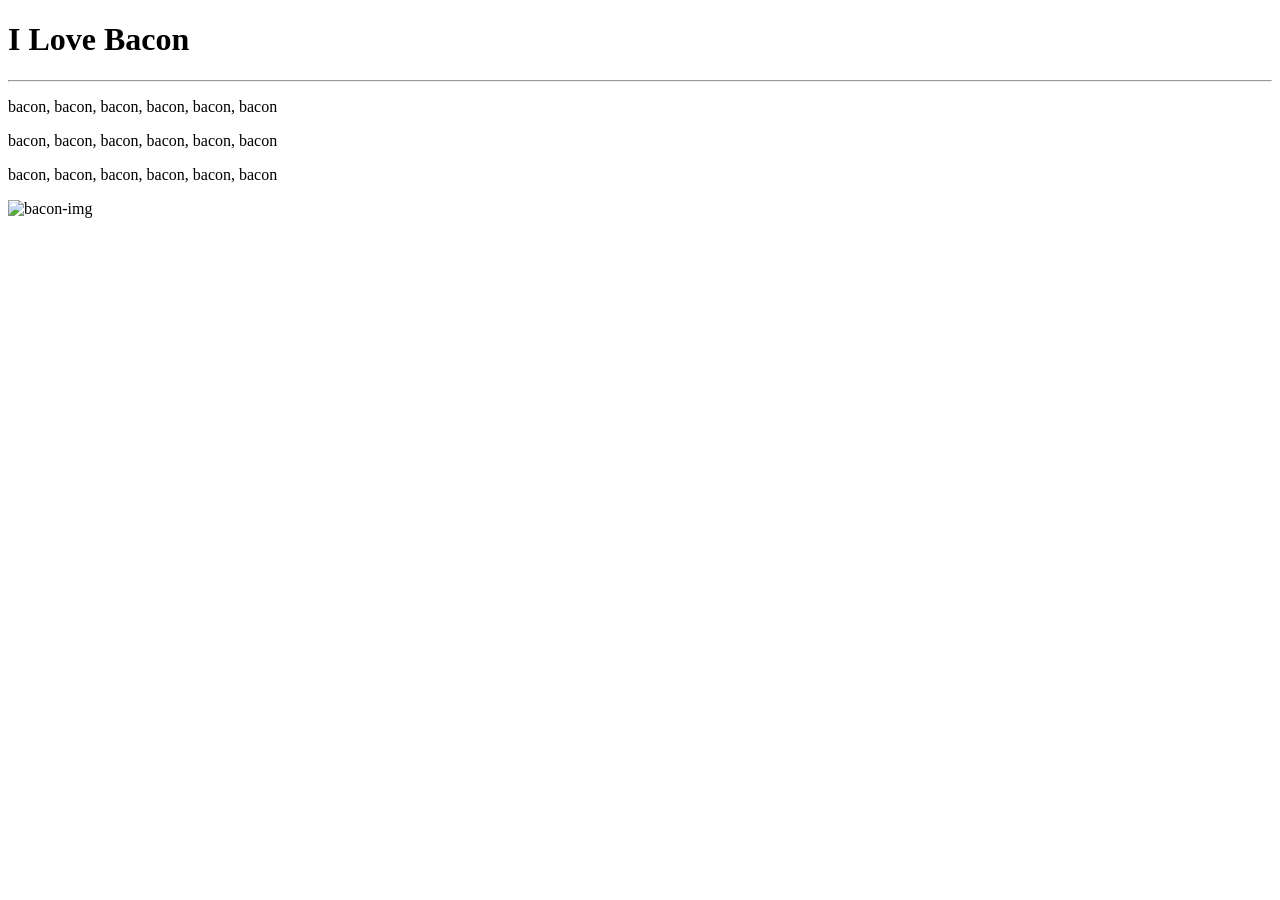
==== index.html @ 5e93a345 "Rename bacon.html to index.html" ====
<!DOCTYPE html>
<html>

<head>
  <meta charset="utf-8">
  <title>Bacon Fansite</title>
  <link rel="stylesheet" href="CSS/styles.css">
</head>

<body>
  <h1>I Love Bacon</h1><hr>
  <p class="one">bacon, bacon, bacon, bacon, bacon, bacon</p>
  <p class="two">bacon, bacon, bacon, bacon, bacon, bacon</p>
  <p class="three">bacon, bacon, bacon, bacon, bacon, bacon</p>
  <img class="image" src="https://tse3.mm.bing.net/th/id/OIP.of9FBPzOd8CbLHFtVolyCwHaHa?r=0&rs=1&pid=ImgDetMain&o=7&rm=3" width="100" height="150" alt="bacon-img">
</body>

</html>
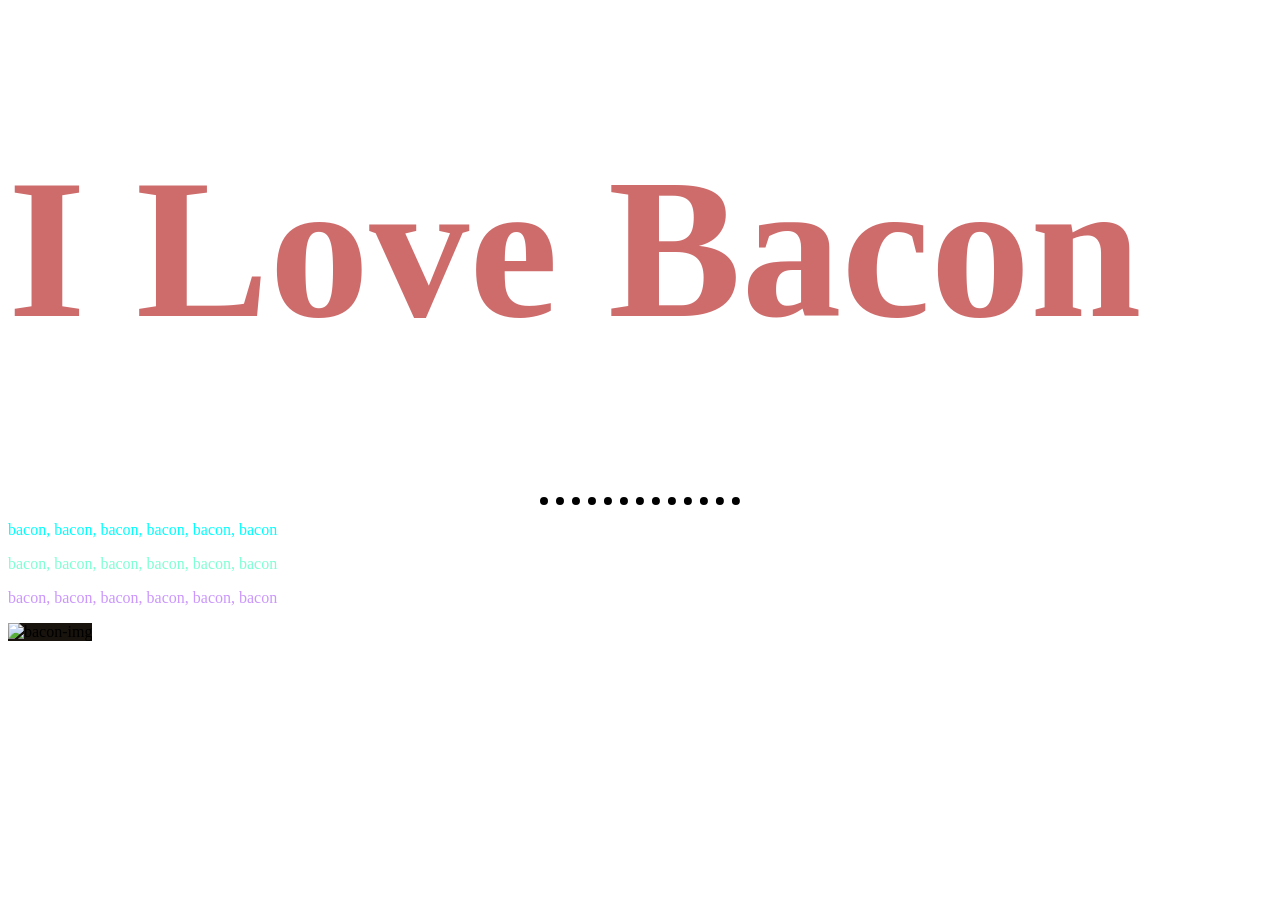
==== commit de96489f: "Update index.html" ====
--- a/index.html
+++ b/index.html
@@ -4,7 +4,7 @@
 <head>
   <meta charset="utf-8">
   <title>Bacon Fansite</title>
-  <link rel="stylesheet" href="CSS/styles.css">
+  <link rel="stylesheet" href="styles.css">
 </head>
 
 <body>
--- a/styles.css
+++ b/styles.css
@@ -0,0 +1,19 @@
+h1{
+    color:rgb(206, 108, 108);font-size: 200px;
+}
+.image{
+    background-color: #18130d;
+}
+
+.one{
+    color: aqua;
+}
+.two{
+    color:rgb(127, 255, 212);
+}
+.three{
+    color:#cb97fc;
+}
+hr{
+    border:none;border-top: dotted;width:200px;border-width: 08px;
+}
